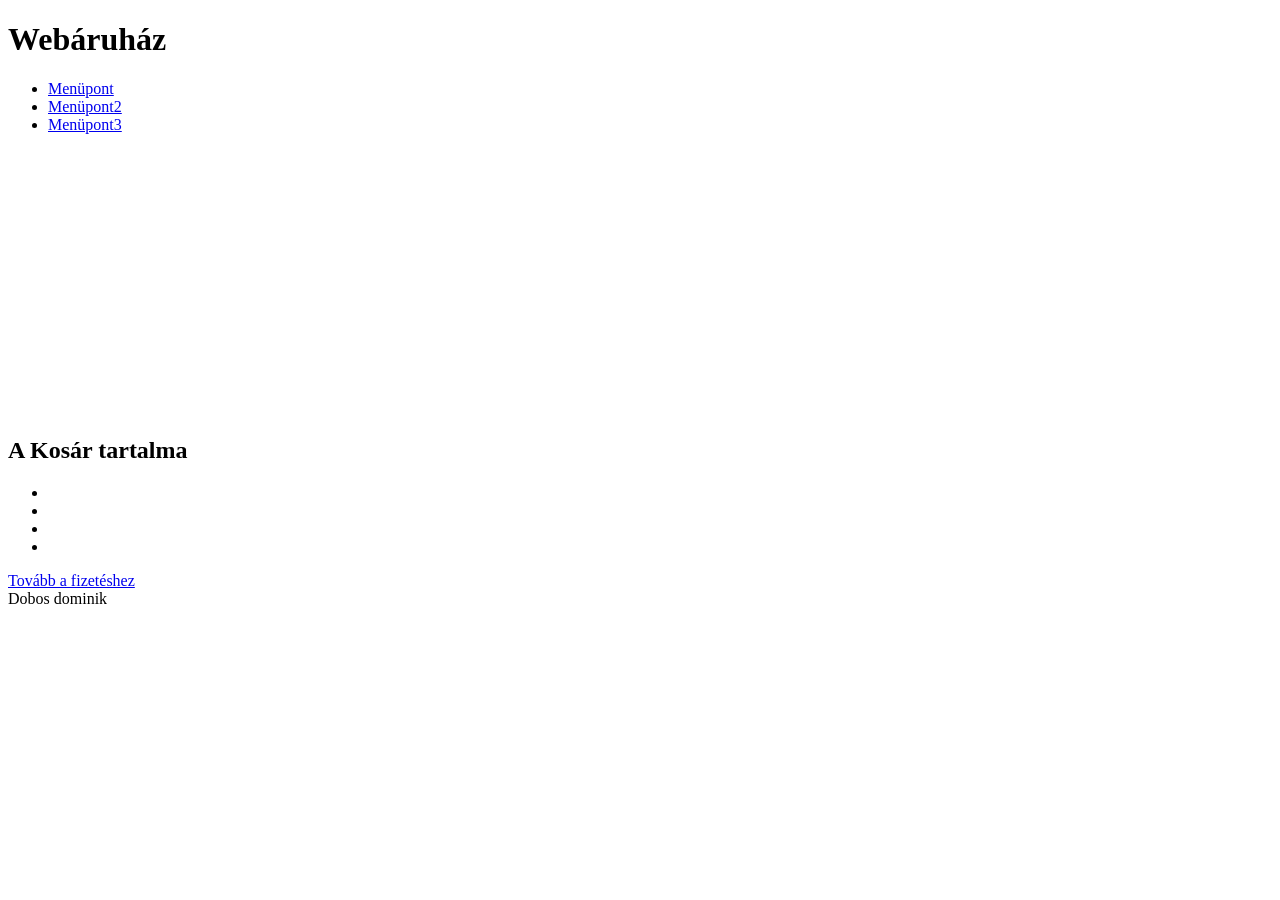
==== index.html @ 737df0a3 "webaruhaz" ====
<!doctype html>
<html lang="en">
  <head>
    <meta charset="UTF-8" />
    <meta name="viewport" content="width=device-width, initial-scale=1.0" />
    <title>Marshall Nathan</title>
  </head>
  <body>
    <main>
      <header><h1>Webáruház</h1></header>
      <nav>
        <ul>
          <li><a href="index.html">Menüpont</a></li>
          <li><a href="index2.html">Menüpont2</a></li>
          <li><a href="index3.html">Menüpont3</a></li>
        </ul>
      </nav>
      <article>
        <div>
          <h2></h2>
          <img src="" alt="" />
        </div>
        <div>
          <h2></h2>
          <img src="" alt="" />
        </div>
        <div>
          <h2></h2>
          <img src="" alt="" />
        </div>
        <div>
          <h2></h2>
          <img src="" alt="" />
        </div>
        <div>
          <h2></h2>
          <img src="" alt="" />
        </div>
        <div>
          <h2></h2>
          <img src="" alt="" />
        </div>
        <div>
          <h2></h2>
          <img src="" alt="" />
        </div>
        <div>
          <h></h2>
          <img src="" alt="" />
        </div>
      </article>
      <aside><h2>A Kosár tartalma</h2>
        <ul>
          <li><li>
          <li><li>
          </li></li>
          </li></li>
        </ul>
      <a href="fizetes.html">Tovább a fizetéshez</a>
      </aside>
      <footer>Dobos dominik</footer>
    </main>
  </body>
</html>
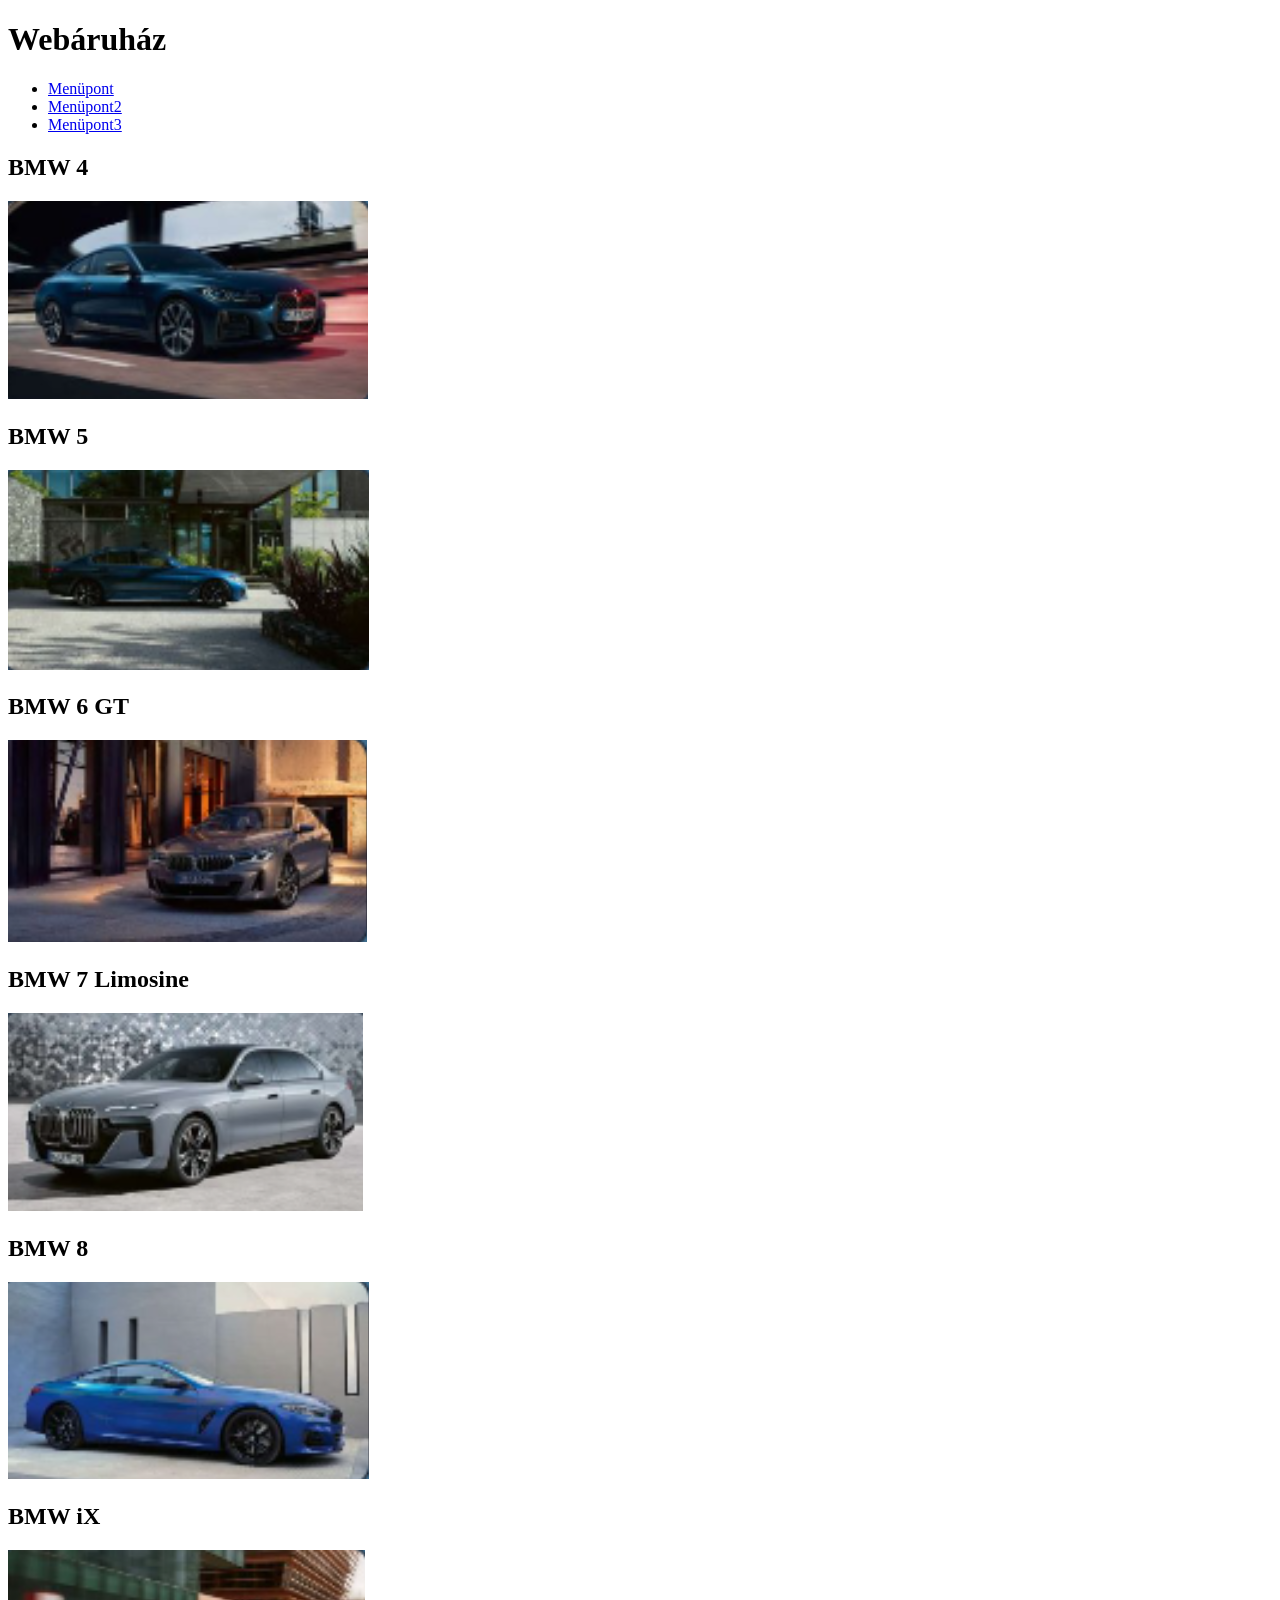
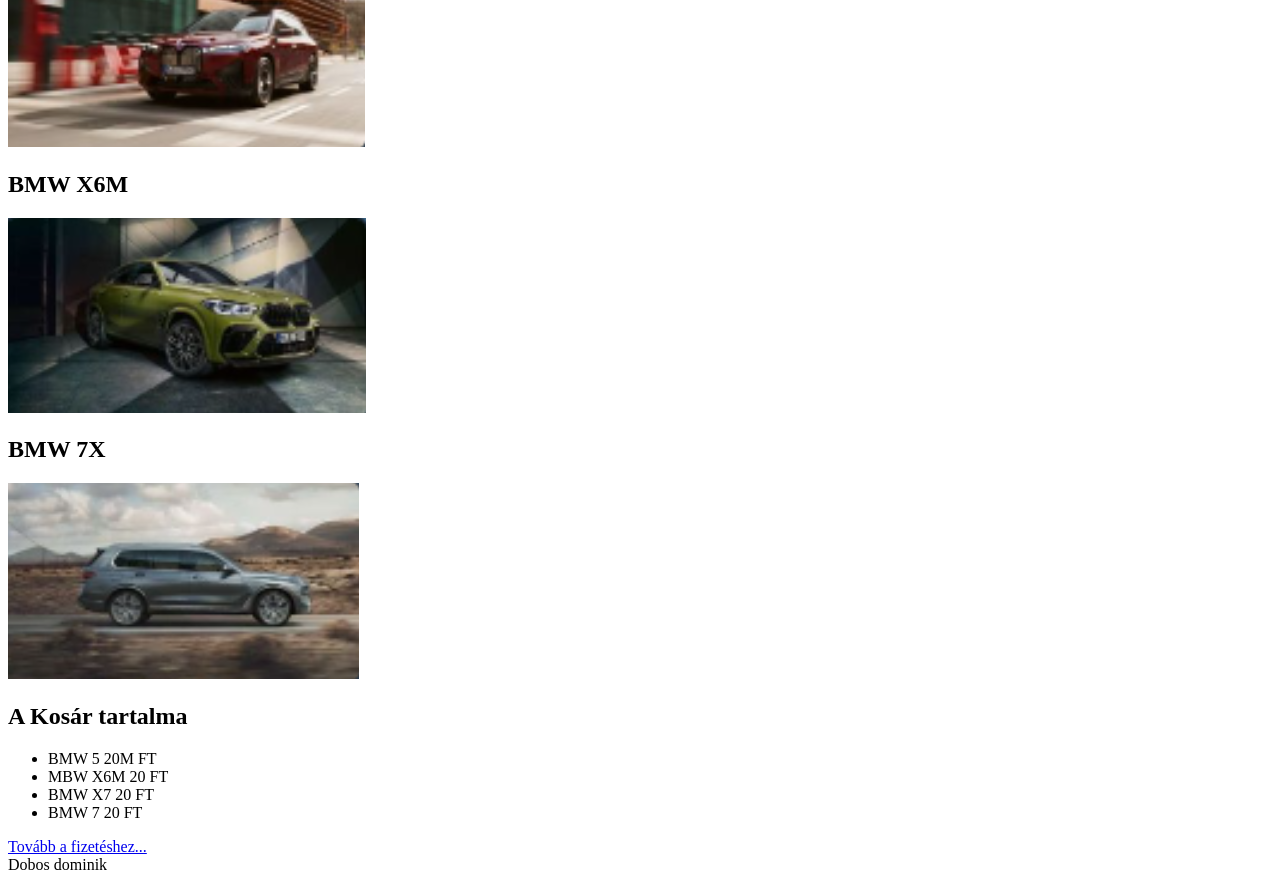
==== commit a6a386a0: "webaruhaz" ====
--- a/index.html
+++ b/index.html
@@ -16,47 +16,47 @@
         </ul>
       </nav>
       <article>
-        <div>
-          <h2></h2>
-          <img src="" alt="" />
+        <div class="kartya">
+          <h2>BMW 4</h2>
+          <img src="kepek/auto1.png" alt="" />
         </div>
-        <div>
-          <h2></h2>
-          <img src="" alt="" />
+        <div class="kartya">
+          <h2>BMW 5</h2>
+          <img src="kepek/auto2.png" alt="" />
         </div>
-        <div>
-          <h2></h2>
-          <img src="" alt="" />
+        <div class="kartya">
+          <h2>BMW 6 GT</h2>
+          <img src="kepek/auto3.png" alt="" />
         </div>
-        <div>
-          <h2></h2>
-          <img src="" alt="" />
+        <div class="kartya">
+          <h2>BMW 7 Limosine</h2>
+          <img src="kepek/auto4.png" alt="" />
         </div>
-        <div>
-          <h2></h2>
-          <img src="" alt="" />
+        <div class="kartya">
+          <h2>BMW 8</h2>
+          <img src="kepek/auto5.png" alt="" />
         </div>
-        <div>
-          <h2></h2>
-          <img src="" alt="" />
+        <div class="kartya">
+          <h2>BMW iX</h2>
+          <img src="kepek/auto6.png" alt="" />
         </div>
-        <div>
-          <h2></h2>
-          <img src="" alt="" />
+        <div class="kartya">
+          <h2>BMW X6M</h2>
+          <img src="kepek/auto7.png" alt="" />
         </div>
-        <div>
-          <h></h2>
-          <img src="" alt="" />
+        <div class="kartya">
+          <h2>BMW 7X</h2>
+          <img src="kepek/auto8.png" alt="" />
         </div>
       </article>
       <aside><h2>A Kosár tartalma</h2>
         <ul>
-          <li><li>
-          <li><li>
-          </li></li>
-          </li></li>
+          <li>BMW 5 20M FT</li>
+          <li>MBW X6M 20 FT</li>
+          <li>BMW X7 20 FT</li>
+          <li>BMW 7 20 FT</li>
         </ul>
-      <a href="fizetes.html">Tovább a fizetéshez</a>
+      <a href="fizetes.html">Tovább a fizetéshez...</a>
       </aside>
       <footer>Dobos dominik</footer>
     </main>
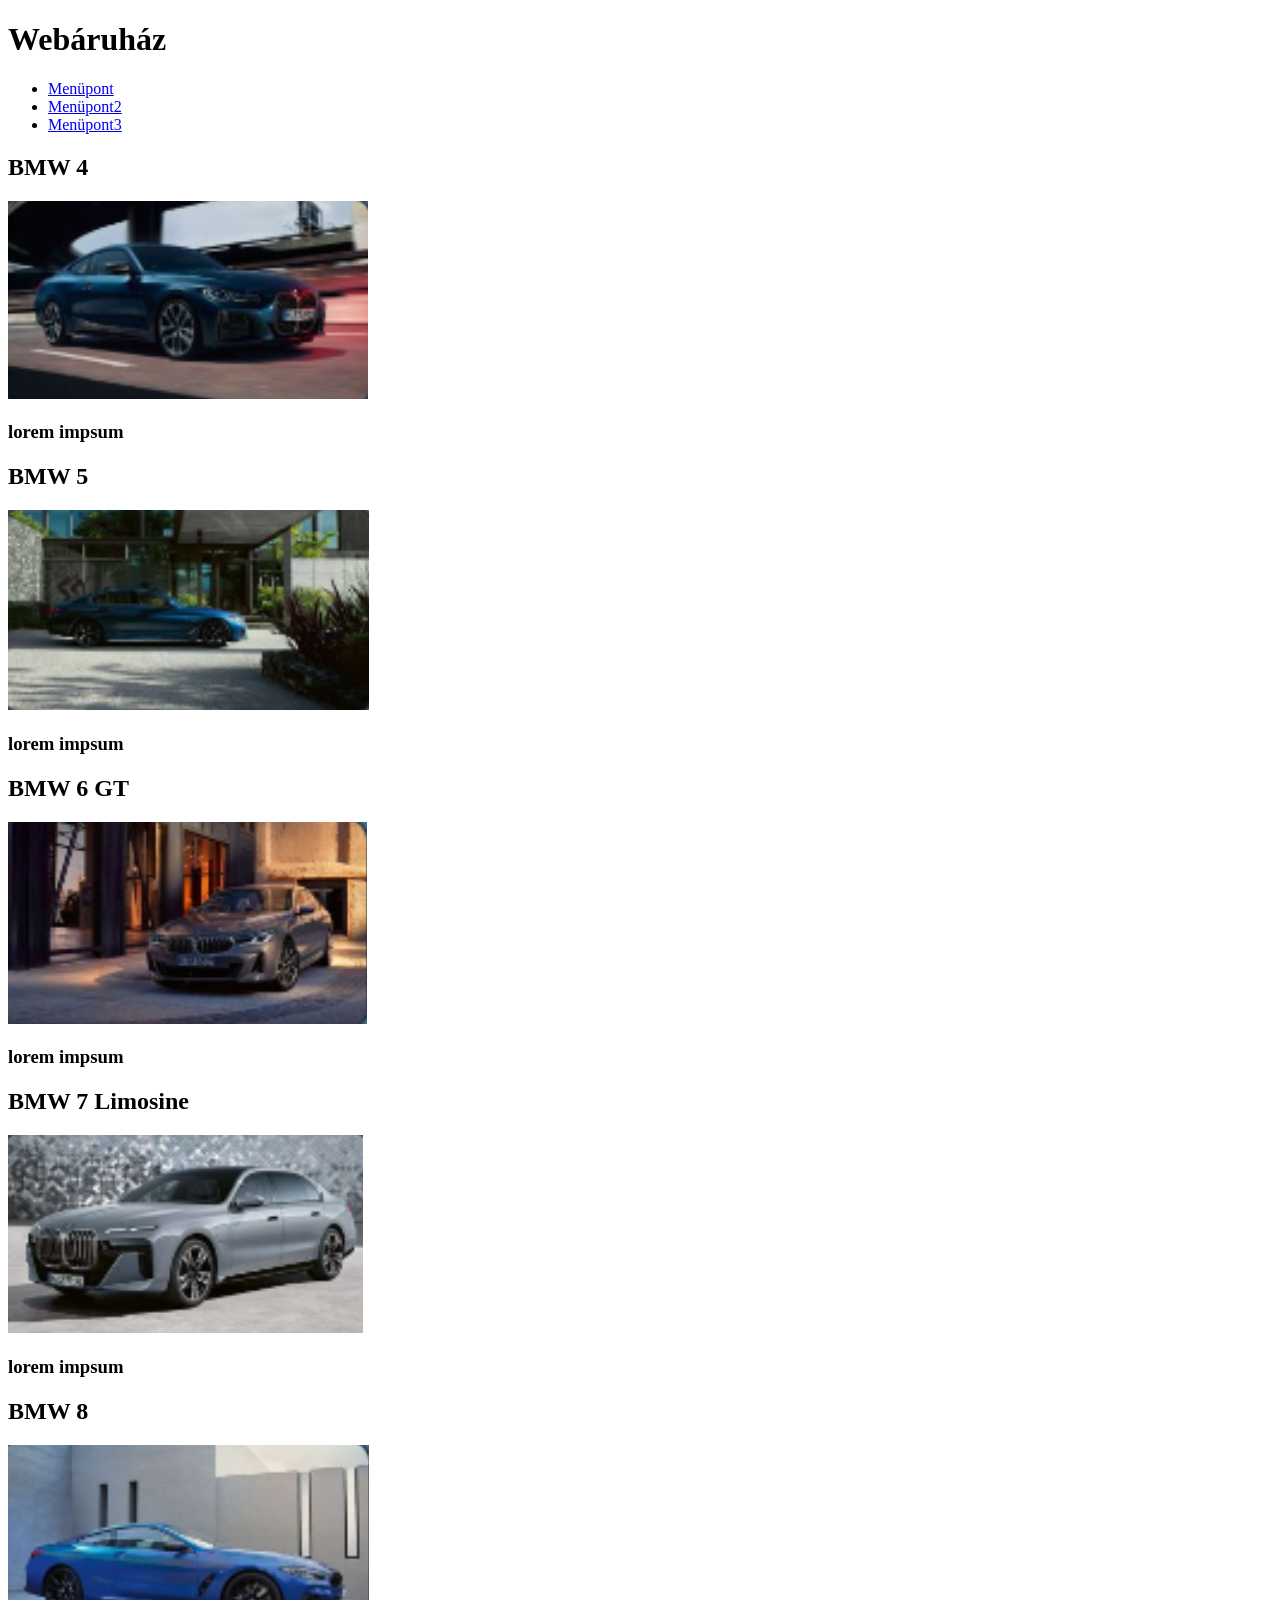
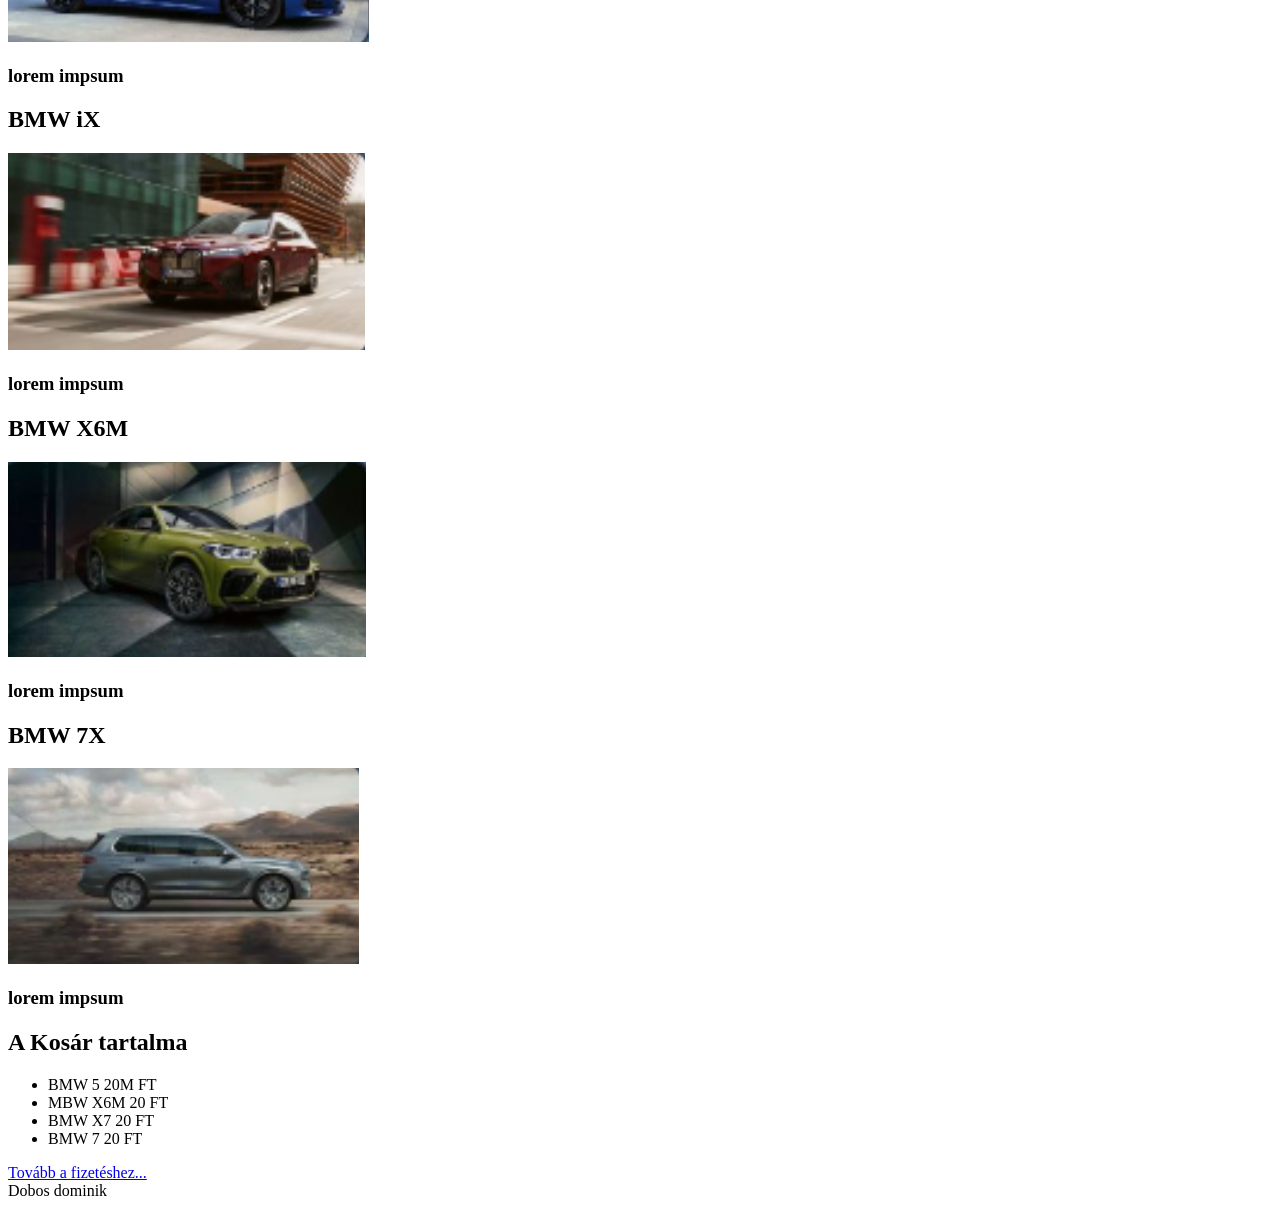
==== commit 609194a7: "webaruhaz" ====
--- a/index.html
+++ b/index.html
@@ -4,6 +4,7 @@
     <meta charset="UTF-8" />
     <meta name="viewport" content="width=device-width, initial-scale=1.0" />
     <title>Marshall Nathan</title>
+  <link rel="stylesheet" href="stilus.css" />
   </head>
   <body>
     <main>
@@ -19,34 +20,42 @@
         <div class="kartya">
           <h2>BMW 4</h2>
           <img src="kepek/auto1.png" alt="" />
+        <h3>lorem impsum</h3>
         </div>
         <div class="kartya">
           <h2>BMW 5</h2>
           <img src="kepek/auto2.png" alt="" />
+        <h3>lorem impsum</h3>
         </div>
         <div class="kartya">
           <h2>BMW 6 GT</h2>
           <img src="kepek/auto3.png" alt="" />
+        <h3>lorem impsum</h3>
         </div>
         <div class="kartya">
           <h2>BMW 7 Limosine</h2>
           <img src="kepek/auto4.png" alt="" />
+        <h3>lorem impsum</h3>
         </div>
         <div class="kartya">
           <h2>BMW 8</h2>
           <img src="kepek/auto5.png" alt="" />
+        <h3>lorem impsum</h3>
         </div>
         <div class="kartya">
           <h2>BMW iX</h2>
           <img src="kepek/auto6.png" alt="" />
+        <h3>lorem impsum</h3>
         </div>
         <div class="kartya">
           <h2>BMW X6M</h2>
           <img src="kepek/auto7.png" alt="" />
+        <h3>lorem impsum</h3>
         </div>
         <div class="kartya">
           <h2>BMW 7X</h2>
           <img src="kepek/auto8.png" alt="" />
+        <h3>lorem impsum</h3>
         </div>
       </article>
       <aside><h2>A Kosár tartalma</h2>
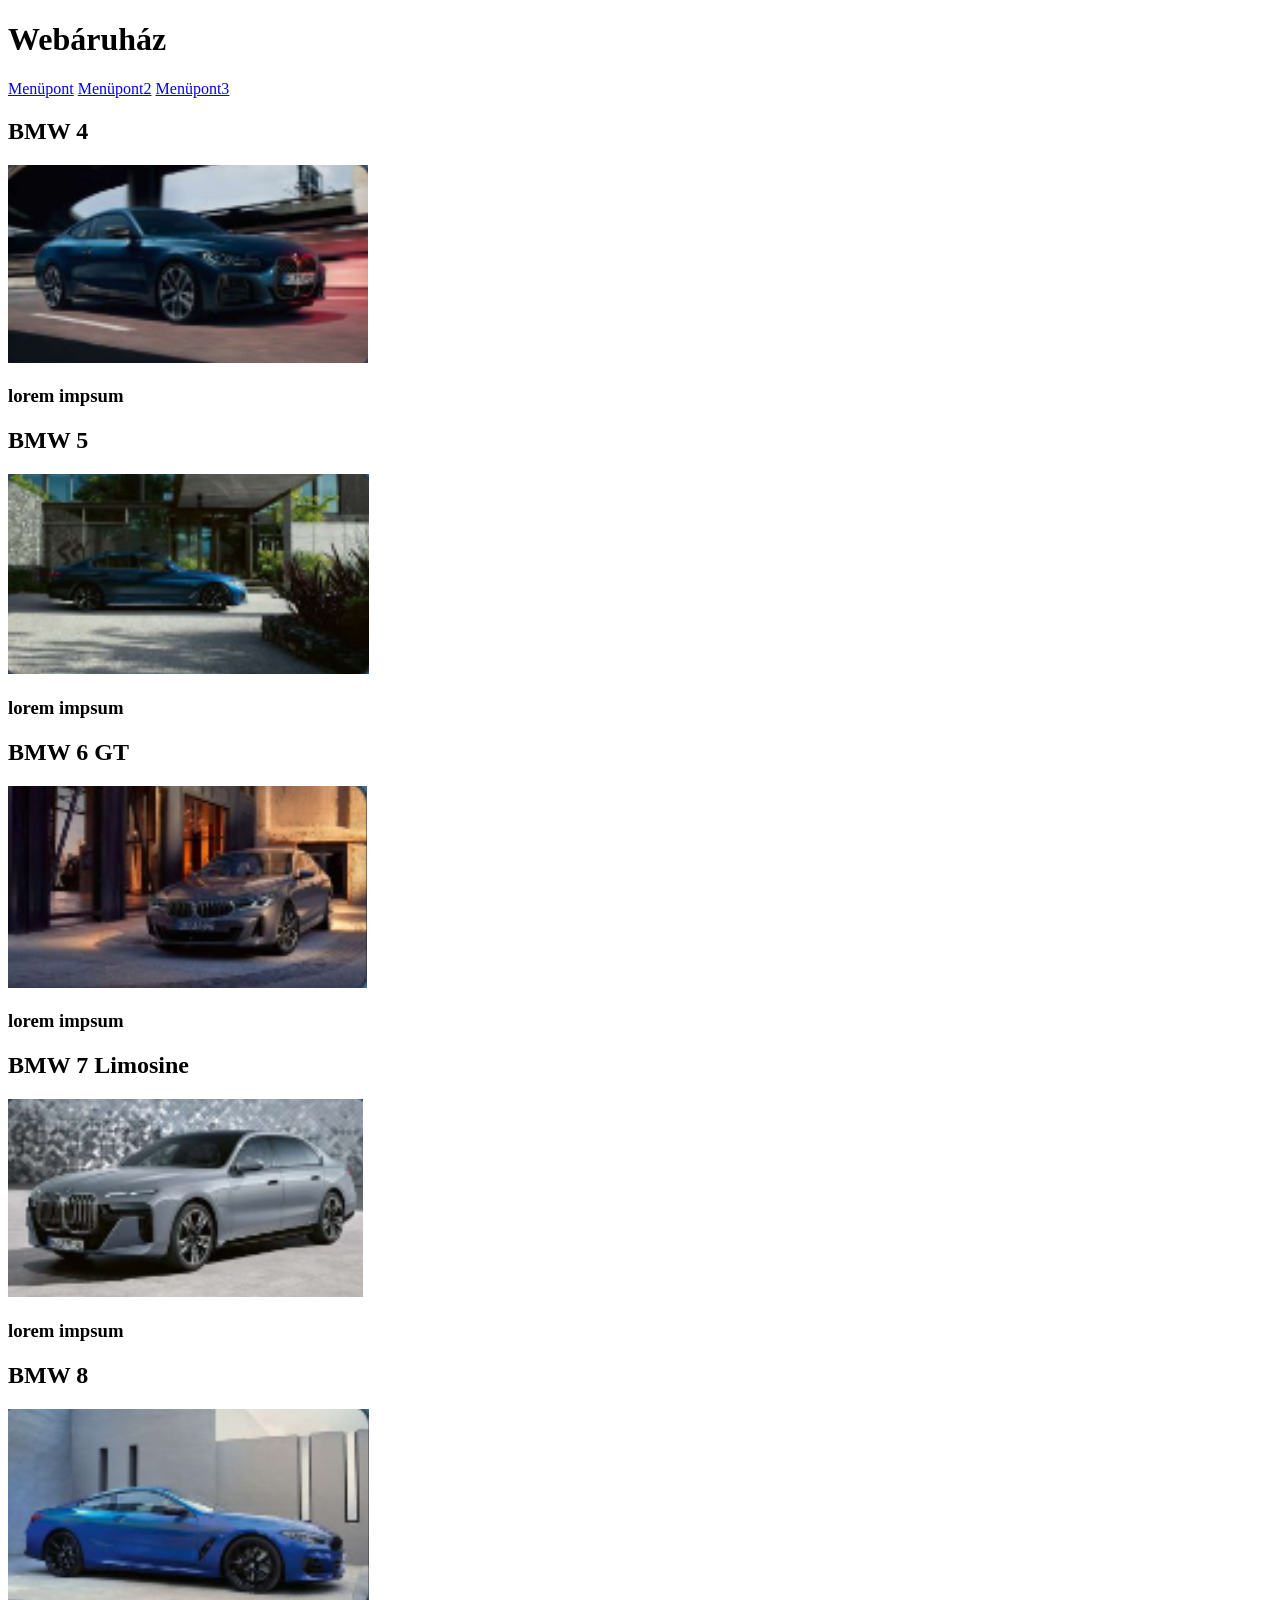
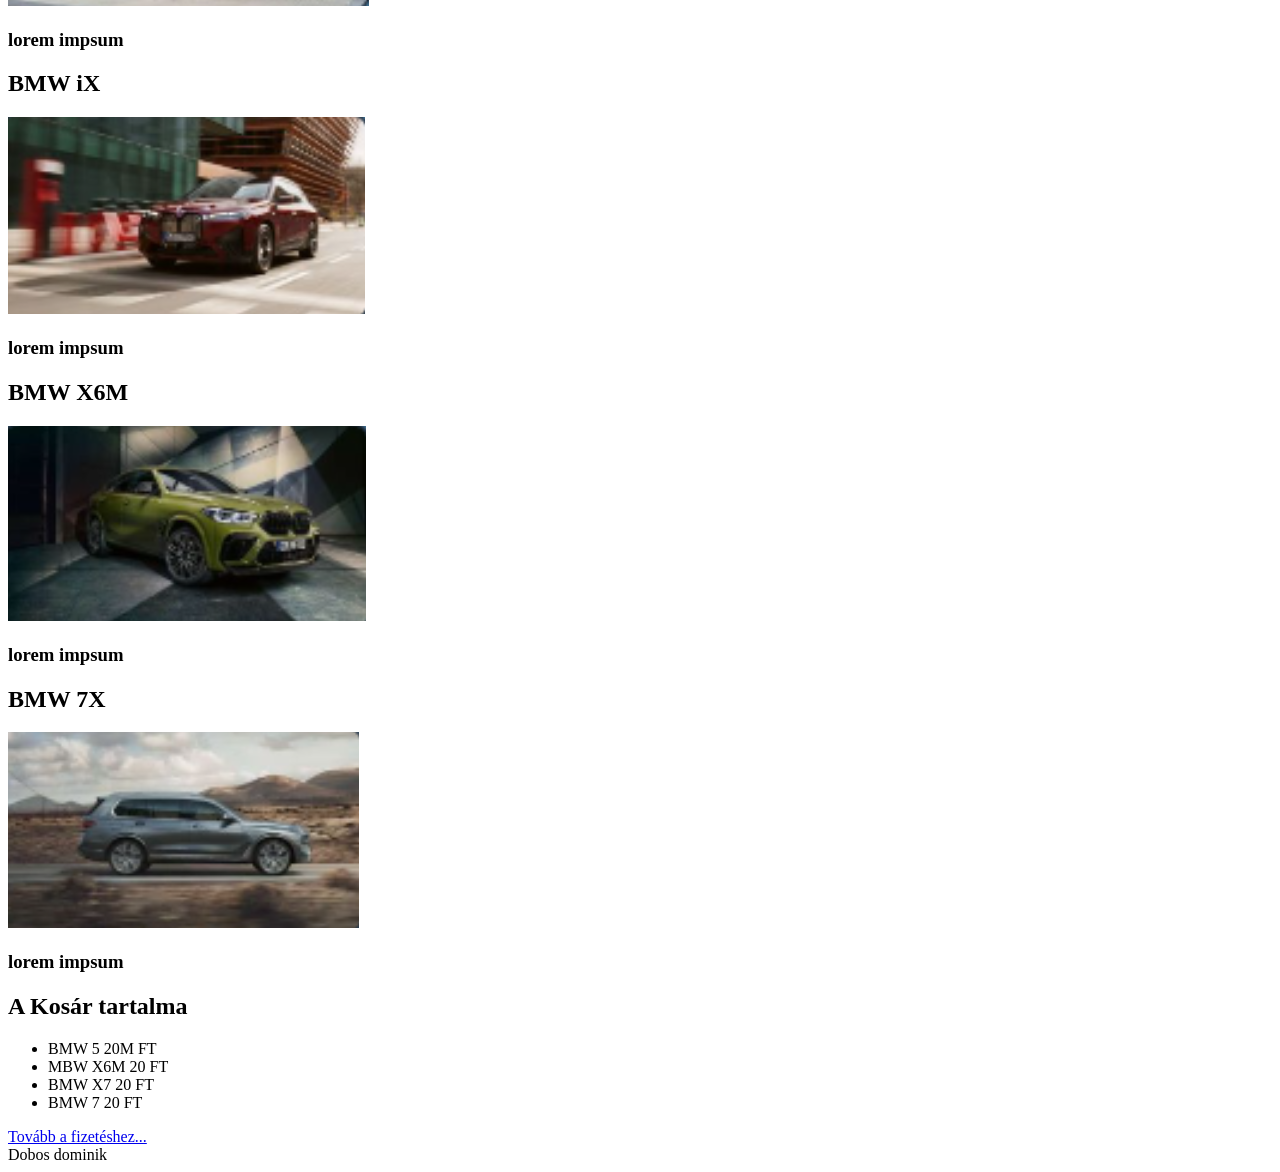
==== commit 30f08e48: "webaruhaz" ====
--- a/index.html
+++ b/index.html
@@ -4,68 +4,67 @@
     <meta charset="UTF-8" />
     <meta name="viewport" content="width=device-width, initial-scale=1.0" />
     <title>Marshall Nathan</title>
-  <link rel="stylesheet" href="stilus.css" />
+    <link rel="stylesheet" href="stilus.css" />
   </head>
   <body>
     <main>
       <header><h1>Webáruház</h1></header>
       <nav>
-        <ul>
-          <li><a href="index.html">Menüpont</a></li>
-          <li><a href="index2.html">Menüpont2</a></li>
-          <li><a href="index3.html">Menüpont3</a></li>
-        </ul>
+        <a href="index.html">Menüpont</a>
+        <a href="index2.html">Menüpont2</a>
+        <a href="index3.html">Menüpont3</a>
       </nav>
       <article>
         <div class="kartya">
           <h2>BMW 4</h2>
           <img src="kepek/auto1.png" alt="" />
-        <h3>lorem impsum</h3>
+          <h3>lorem impsum</h3>
         </div>
         <div class="kartya">
           <h2>BMW 5</h2>
           <img src="kepek/auto2.png" alt="" />
-        <h3>lorem impsum</h3>
+          <h3>lorem impsum</h3>
         </div>
         <div class="kartya">
           <h2>BMW 6 GT</h2>
           <img src="kepek/auto3.png" alt="" />
-        <h3>lorem impsum</h3>
+          <h3>lorem impsum</h3>
         </div>
         <div class="kartya">
           <h2>BMW 7 Limosine</h2>
           <img src="kepek/auto4.png" alt="" />
-        <h3>lorem impsum</h3>
+          <h3>lorem impsum</h3>
         </div>
         <div class="kartya">
           <h2>BMW 8</h2>
           <img src="kepek/auto5.png" alt="" />
-        <h3>lorem impsum</h3>
+          <h3>lorem impsum</h3>
         </div>
         <div class="kartya">
           <h2>BMW iX</h2>
           <img src="kepek/auto6.png" alt="" />
-        <h3>lorem impsum</h3>
+          <h3>lorem impsum</h3>
         </div>
         <div class="kartya">
           <h2>BMW X6M</h2>
           <img src="kepek/auto7.png" alt="" />
-        <h3>lorem impsum</h3>
+          <h3>lorem impsum</h3>
         </div>
         <div class="kartya">
           <h2>BMW 7X</h2>
           <img src="kepek/auto8.png" alt="" />
-        <h3>lorem impsum</h3>
+          <h3>lorem impsum</h3>
         </div>
       </article>
-      <aside><h2>A Kosár tartalma</h2>
+      <aside>
+        <h2>A Kosár tartalma</h2>
         <ul>
           <li>BMW 5 20M FT</li>
           <li>MBW X6M 20 FT</li>
           <li>BMW X7 20 FT</li>
           <li>BMW 7 20 FT</li>
         </ul>
-      <a href="fizetes.html">Tovább a fizetéshez...</a>
+        <a href="fizetes.html">Tovább a fizetéshez...</a>
       </aside>
       <footer>Dobos dominik</footer>
     </main>
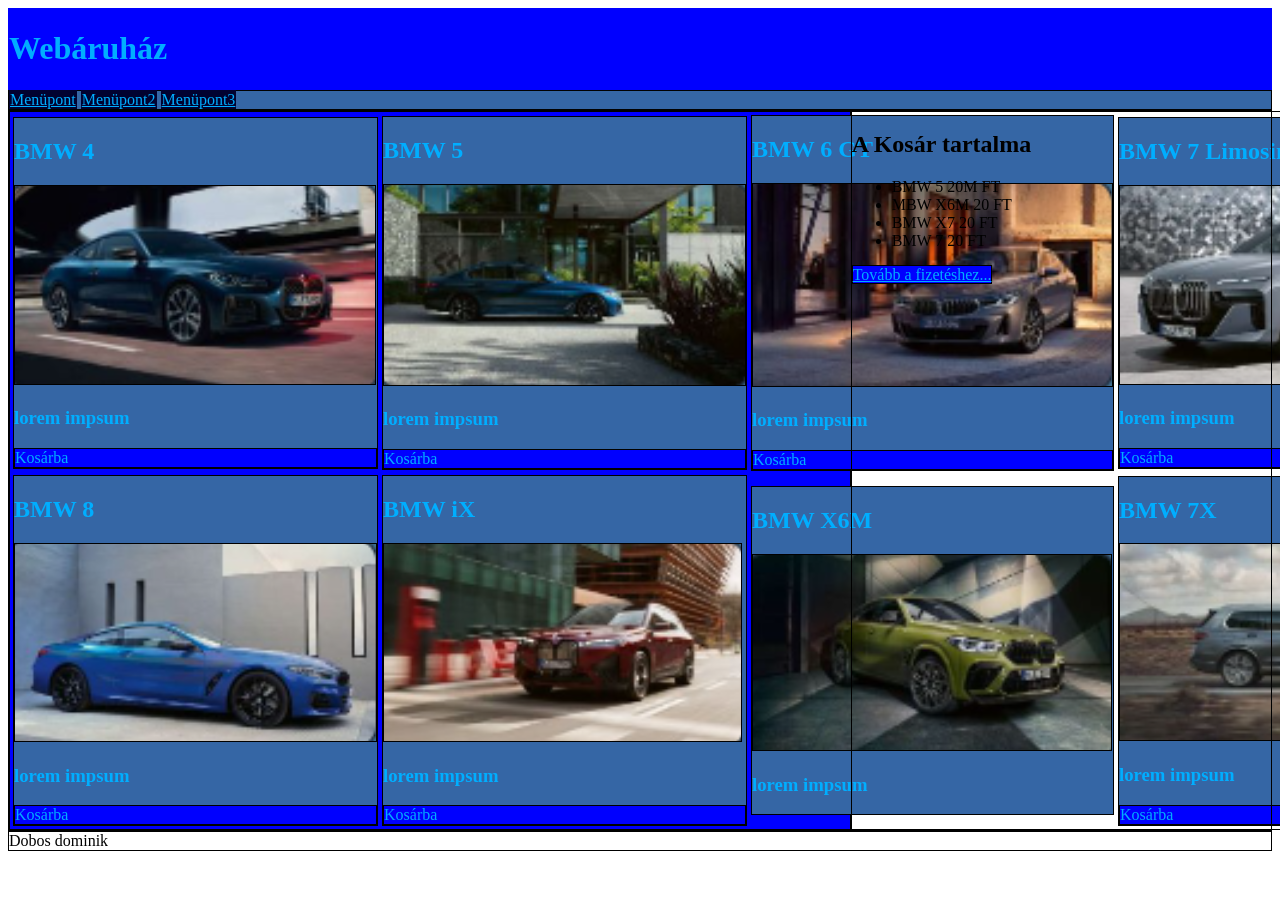
==== commit 52c96ad3: "webaruhaz" ====
--- a/index.html
+++ b/index.html
@@ -15,47 +15,76 @@
         <a href="index3.html">Menüpont3</a>
       </nav>
       <article>
-        <div class="kartya">
+        <table>
+         <tr>
+          <td>
+          <div class="kartya">
           <h2>BMW 4</h2>
           <img src="kepek/auto1.png" alt="" />
           <h3>lorem impsum</h3>
+          <div class="kosarba">Kosárba</div>
         </div>
+        </td>
+        <td>
         <div class="kartya">
           <h2>BMW 5</h2>
           <img src="kepek/auto2.png" alt="" />
           <h3>lorem impsum</h3>
+          <div class="kosarba">Kosárba</div>
         </div>
+        </td>
+        <td>
         <div class="kartya">
           <h2>BMW 6 GT</h2>
           <img src="kepek/auto3.png" alt="" />
           <h3>lorem impsum</h3>
+          <div class="kosarba">Kosárba</div>
         </div>
+        </td>
+        <td>
         <div class="kartya">
           <h2>BMW 7 Limosine</h2>
           <img src="kepek/auto4.png" alt="" />
           <h3>lorem impsum</h3>
+          <div class="kosarba">Kosárba</div>
         </div>
-        <div class="kartya">
+        </td>
+      </tr>
+         <tr>
+        <td>
+          <div class="kartya">
           <h2>BMW 8</h2>
           <img src="kepek/auto5.png" alt="" />
           <h3>lorem impsum</h3>
+          <div class="kosarba">Kosárba</div>
         </div>
+        </td>
+        <td>
         <div class="kartya">
           <h2>BMW iX</h2>
           <img src="kepek/auto6.png" alt="" />
           <h3>lorem impsum</h3>
+          <div class="kosarba">Kosárba</div>
         </div>
+        </td>
+        <td>
         <div class="kartya">
           <h2>BMW X6M</h2>
           <img src="kepek/auto7.png" alt="" />
           <h3>lorem impsum</h3>
         </div>
+        </td>
+        <td>
         <div class="kartya">
           <h2>BMW 7X</h2>
           <img src="kepek/auto8.png" alt="" />
           <h3>lorem impsum</h3>
+          <div class="kosarba">Kosárba</div>
         </div>
-      </article>
+      </td>
+      </tr>
+      </table>
+      </article class="bbl">
       <aside>
         <h2>A Kosár tartalma</h2>
         <ul>
@@ -64,7 +93,7 @@
           <li>BMW X7 20 FT</li>
           <li>BMW 7 20 FT</li>
         </ul>
-        <a href="fizetes.html">Tovább a fizetéshez...</a>
+        <a class="fizetes" href="index.4.html">Tovább a fizetéshez...</a>
       </aside>
       <footer>Dobos dominik</footer>
     </main>
--- a/stilus.css
+++ b/stilus.css
@@ -0,0 +1,96 @@
+main {
+  display: grid;
+  grid-template-columns: 1fr 1fr 1fr;
+  grid-template-areas:
+    "h h h"
+    "n n n"
+    "ar ar as"
+    "f f f";
+}
+
+img {
+  border: 1px solid black;
+}
+
+nav a {
+  border: 1px solid rgb(1, 2, 48);
+  color: rgb(0, 174, 255);
+  background-color: rgb(1, 2, 48);
+}
+
+.kartya {
+  border: 1px solid black;
+  background-color: rgb(53, 102, 165);
+  color: rgb(0, 174, 255);
+
+}
+
+.fizetes {
+  border: 1px solid black;
+  background-color: blue;
+  color: rgb(0, 174, 255);
+}
+
+article {
+  border: 1px solid black;
+  grid-area: ar;
+  background-color: blue;
+}
+
+.kartya2 {
+  border: 1px solid black;
+}
+
+.kosarba {
+  border: 1px solid black;
+  background-color: blue;
+  color: rgb(0, 174, 255);
+}
+
+.kosarba2 {
+  border: 1px solid black;
+  background-color: rgb(197, 190, 190);
+}
+
+footer {
+  border: 1px solid black;
+  grid-area: f;
+}
+
+nav {
+  border: 1px solid black;
+  grid-area: n;
+  background-color: rgb(53, 102, 165);
+}
+
+h3 {
+  color: rgb(0, 174, 255);
+}
+
+header {
+  border: 1px solid blue;
+  color: rgb(0, 174, 255);
+  background-color: blue;
+  grid-area: h;
+}
+aside {
+  grid-area: as;
+  border: 1px solid black;
+}
+
+.fizetes2 {
+  border: 1px solid black;
+}
+
+table{
+  border: 1px solid black;  
+}
+
+.bbl{
+   color: rgb(0, 174, 255);
+    background-color: rgb(53, 102, 165);
+}
+
+.valami{
+    background-color: white;
+}
